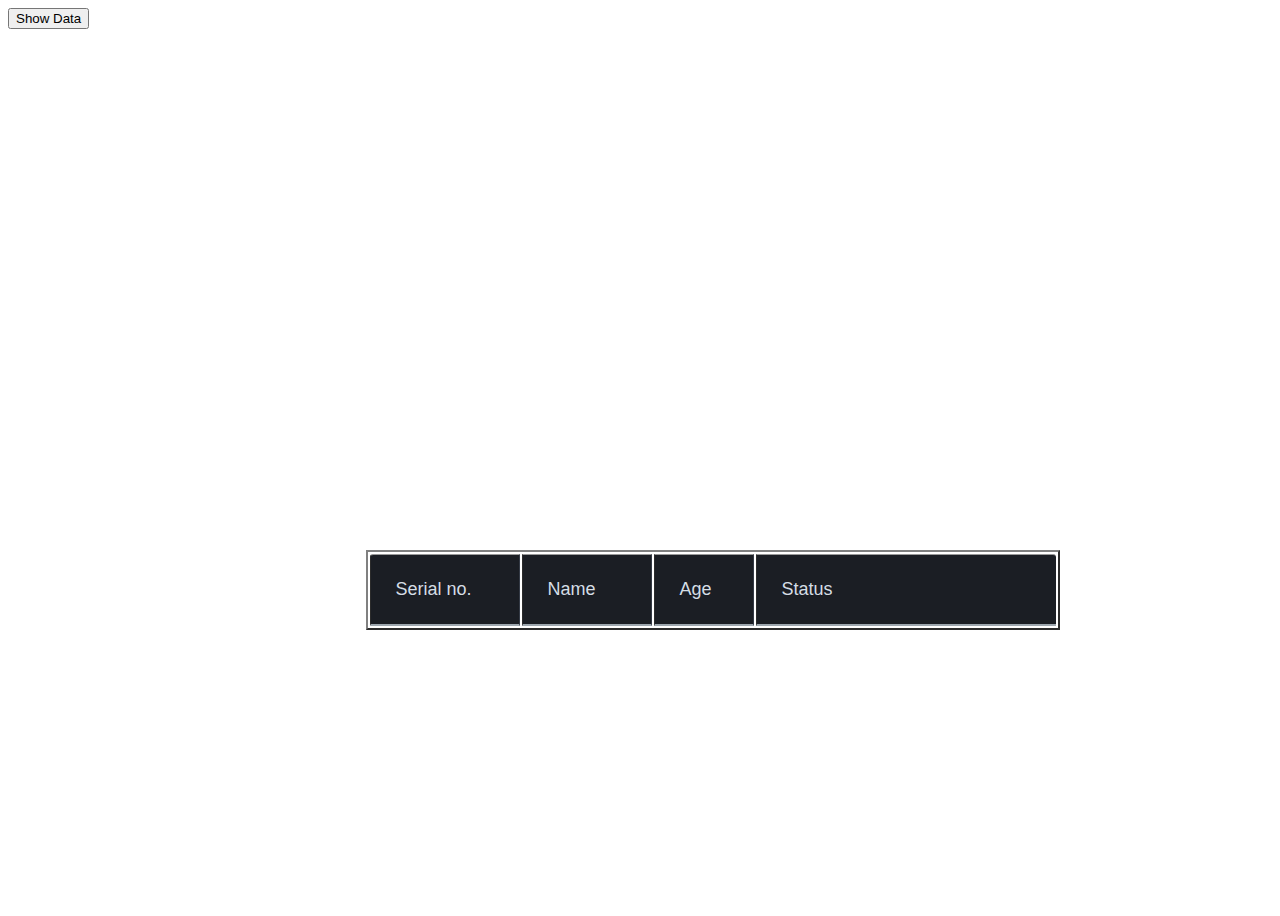
==== pg2.html @ bbed1b18 "Initial Commit" ====
<!DOCTYPE html>
<html>
    <head>
            <meta name="viewport" content="width=device-width, initial-scale=1">
        <title>Welcome to Assignment  </title>
        <link rel="stylesheet" href="style.css">
    </head>

    <body>

        <button onclick="showData()" >Show Data</button>

            <div class="table-spec">
                    <table class = "table2" border="2">
                            <col width="150">
                            <col width="130">
                            <col width="100">
                            <col width="300">
                        
                        <tr>
                            <th height="20">Serial no.</th>
                            <th height="20">Name</th>                
                            <th height="20">Age</th>
                            <th height="20">Status</th>
                            
                        </tr>
                        
          </div>    
    </body>
                 
    <script src="script3.js"></script>
            
</html>
---- style.css ----
input:invalid {
    border: 2px dashed red;
    background-color: #f7cad3
  }
  
  input:valid {
    border: 2px solid black;
    background-color: #b3d5f5

  } 

 #age{
 position: absolute;
width: 20%;
height: 5%;
left: 50%; 
right: 20%; 
bottom: 80%;

  }

  table
*,
*:after,
*:before {
  -webkit-box-sizing: border-box;
  -moz-box-sizing: border-box;
  box-sizing: border-box;
}
body {
  font-family: Arial, sans-serif;
  background: url(https://www.walldevil.com/wallpapers/a39/blue-wallpaper.jpg   )
    no-repeat;
  background-size: cover;
  height: 100vh;
}

.lb1{
  position: absolute;
  font-size: 140%;
  font-style: oblique;
  left: 40%;
}

.lb2{
  position: absolute;
  font-size: 140%;
  font-style: oblique;
  left: 40%;
}

.field1{
  position: absolute;
  font-style: oblique;
  left: 48%;
  height: 3.5%;
}
.f2{
  position: absolute;
  font-style: oblique;
  left: 40%;
  height: 3.5%;
}
h1 {
  text-align: center;
  font-family: Tahoma, Arial, sans-serif;
  color: #5674c9;
  margin: 100px 0;
}

.box {
  width: 25%;
  bottom: 50%;
  margin: 0 auto;
  background: rgba(87, 180, 235, 0.26);
  padding: 35px;
  border: 2px solid rgb(58, 97, 202);
  border-radius: 20px/50px;
  background-clip: padding-box;
  text-align: center;
  position: absolute;
  bottom: 50%;
  left: 36%;
}

.button {
  font-size: 1em;
  padding: 10px;
  color: rgb(1, 10, 6);
  border: 2px solid #0f7fb3;
  border-radius: 20px/50px;
  text-decoration: none;
  cursor: pointer;
  transition: all 0.3s ease-out;
}
.button:hover {
  background: #1ddad0;
}

.popup h2 {
  margin-top: 0;
  color: #333;
  font-family: Tahoma, Arial, sans-serif;
}
.popup .close {
  position: absolute;
  top: 20px;
  right: 30px;
  transition: all 0.2s;
  font-size: 30px;
  font-weight: bold;
  text-decoration: none;
  color: #333;
}
.popup .close:hover {
  color: #1a1dd6;
}
.popup .content {
  max-height: 30%;
  overflow: auto;
}

/*Let's make it appear when the page loads*/
.overlay:target:before {
  display: none;
}
.overlay:before {
  content: "";
  top: 0;
  left: 0;
  right: 0;
  bottom: 0;
  display: block;
  background: rgba(0, 0, 0, 0.6);
  position: fixed;
  z-index: 9;
}
.overlay .popup {
  background: #fff;
  border-radius: 5px;
  width: 30%;
  position: fixed;
  top: 0;
  left: 35%;
  padding: 25px;
  margin: 70px auto;
  z-index: 10;
  -webkit-transition: all 0.6s ease-in-out;
  -moz-transition: all 0.6s ease-in-out;
  transition: all 0.6s ease-in-out;
}
.overlay:target .popup {
  top: -100%;
  left: -100%;
}

@media screen and (max-width: 768px) {
  .box {
    width: 70%;
  }
  .overlay .popup {
    width: 70%;
    left: 15%;
  }
}

@import url(https://fonts.googleapis.com/css?family=Roboto:400,500,700,300,100);

.table-spec{
  position: absolute;
    margin-left: 28%;
    bottom: 30%;
   

}

div.table-title {
   display: block;
  margin: auto;
  max-width: 300px;
  padding:5px;
  width: 100%;
}

.table-title h3 {
   color: #fafafa;
   font-size: 18px;
   font-weight: 200;
   font-style:normal;
   font-family: "Roboto", helvetica, arial, sans-serif;
   text-shadow: -1px -1px 1px rgba(0, 0, 0, 0.1);
   text-transform:uppercase;
}

/*** Table Styles **/

.table-fill {
  background: white;
  border-radius:3px;
  border-collapse: collapse;
  height: 100px;
  margin: auto;
  max-width: 300px;
  padding:5px;
  width: 100%;
  box-shadow: 0 5px 10px rgba(0, 0, 0, 0.1);
  animation: float 5s infinite;
}
 
th {
  color:#D5DDE5;;
  background:#1b1e24;
  border-bottom:2px solid #9ea7af;
  border-right: 1px solid #343a45;
  font-size:18px;
  font-weight: 100;
  padding:24px;
  text-align:left;
  text-shadow: 0 1px 1px rgba(0, 0, 0, 0.1);
  vertical-align:middle;
}

th:first-child {
  border-top-left-radius:3px;
}
 
th:last-child {
  border-top-right-radius:3px;
  border-right:none;
}
  
tr {
  border-top: 1px solid #C1C3D1;
  border-bottom-: 1px solid #C1C3D1;
  color:#666B85;
  font-size:12px;
  font-weight:normal;
  text-shadow: 0 1px 1px rgba(256, 256, 256, 0.1);
}
 
tr:hover td {
  background:#4E5066;
  color:#FFFFFF;
  border-top: 1px solid #22262e;
}
 
tr:first-child {
  border-top:none;
}

tr:last-child {
  border-bottom:none;
}
 
tr:nth-child(odd) td {
  background:#EBEBEB;
}
 
tr:nth-child(odd):hover td {
  background:#4E5066;
}

tr:last-child td:first-child {
  border-bottom-left-radius:3px;
}
 
tr:last-child td:last-child {
  border-bottom-right-radius:3px;
}
 
td {
  background:#FFFFFF;
  padding:15px;
  text-align:left;
  vertical-align:middle;
  font-weight:100;
  font-size:14px;
  text-shadow: -1px -1px 1px rgba(0, 0, 0, 0.1);
  border-right: 1px solid #C1C3D1;
}

td:last-child {
  border-right: 0px;
}

th.text-left {
  text-align: left;
}

th.text-center {
  text-align: center;
}

th.text-right {
  text-align: right;
}

td.text-left {
  text-align: left;
}

td.text-center {
  text-align: center;
}

td.text-right {
  text-align: right;
}

#btn {
position: absolute;
width: 5%;
left: 90%; 
right: 20%; 
bottom: 25%;
}

.button span {
  cursor: pointer;
  display: inline-block;
  position: relative;
  transition: 0.5s;
}

.button span:after {
  content: '\00bb';
  position: absolute;
  opacity: 0;
  top: 0;
  right: -20px;
  transition: 0.5s;
}

.button:hover span {
  padding-right: 25px;
}

.button:hover span:after {
  opacity: 1;
  right: 0;
}
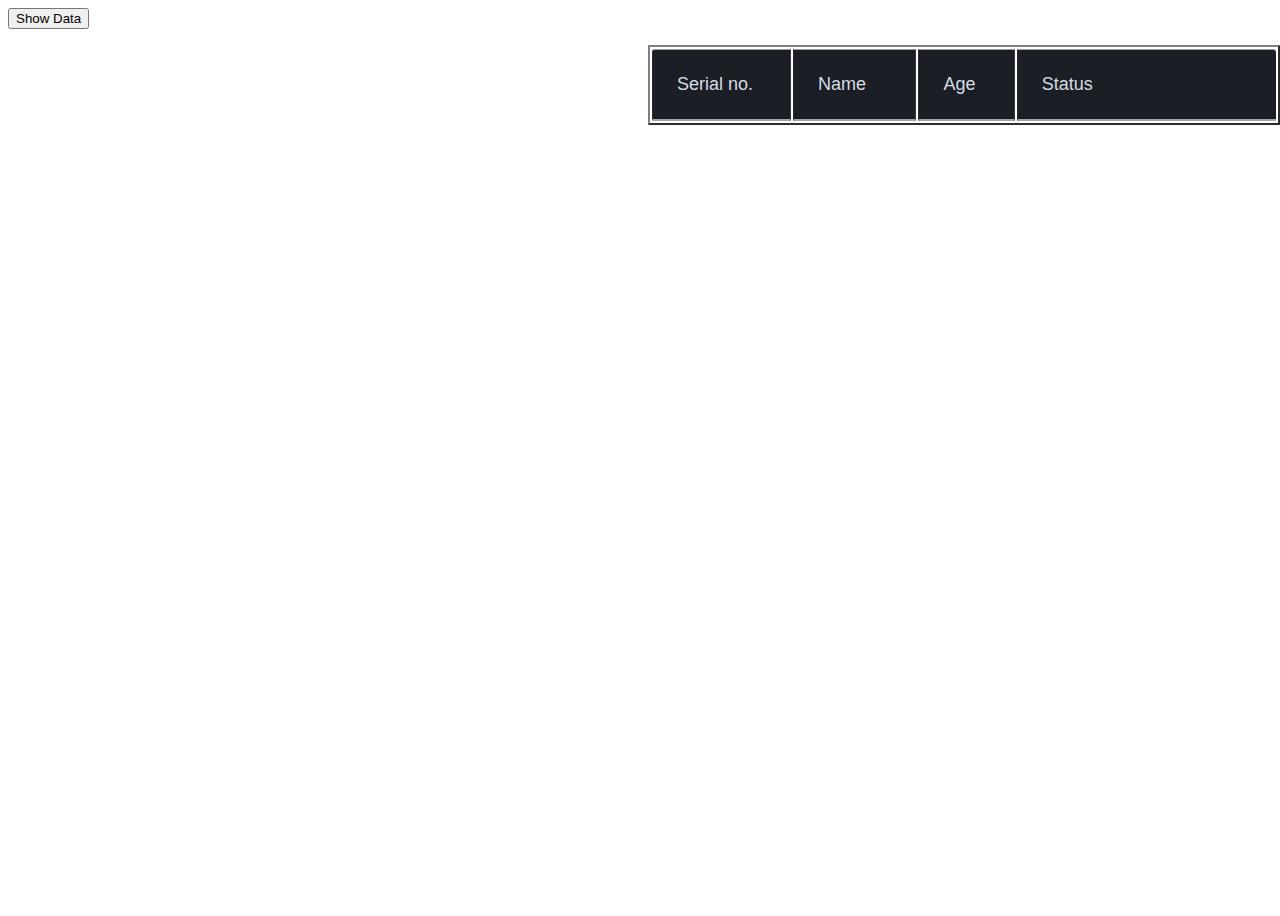
==== commit 34150a06: "UI Bug Fixes" ====
--- a/pg2.html
+++ b/pg2.html
@@ -1,33 +1,34 @@
 <!DOCTYPE html>
 <html>
-    <head>
-            <meta name="viewport" content="width=device-width, initial-scale=1">
-        <title>Welcome to Assignment  </title>
-        <link rel="stylesheet" href="style.css">
-    </head>
 
-    <body>
+<head>
+    <meta name="viewport" content="width=device-width, initial-scale=1">
+    <title>Welcome to Assignment </title>
+    <link rel="stylesheet" href="style.css">
+</head>
 
-        <button onclick="showData()" >Show Data</button>
+<body>
 
-            <div class="table-spec">
-                    <table class = "table2" border="2">
-                            <col width="150">
-                            <col width="130">
-                            <col width="100">
-                            <col width="300">
-                        
-                        <tr>
-                            <th height="20">Serial no.</th>
-                            <th height="20">Name</th>                
-                            <th height="20">Age</th>
-                            <th height="20">Status</th>
-                            
-                        </tr>
-                        
-          </div>    
-    </body>
-                 
-    <script src="script3.js"></script>
-            
+    <button onclick="showData()">Show Data</button>
+
+    <div class="table-spec2">
+        <table class="table2" border="2">
+            <col width="150">
+            <col width="130">
+            <col width="100">
+            <col width="300">
+
+            <tr>
+                <th height="20">Serial no.</th>
+                <th height="20">Name</th>
+                <th height="20">Age</th>
+                <th height="20">Status</th>
+
+            </tr>
+
+    </div>
+</body>
+
+<script src="script3.js"></script>
+
 </html>--- a/style.css
+++ b/style.css
@@ -1,341 +1,366 @@
 input:invalid {
     border: 2px dashed red;
     background-color: #f7cad3
-  }
-  
-  input:valid {
+}
+
+input:valid {
     border: 2px solid black;
     background-color: #b3d5f5
-
-  } 
-
- #age{
- position: absolute;
-width: 20%;
-height: 5%;
-left: 50%; 
-right: 20%; 
-bottom: 80%;
-
-  }
-
-  table
-*,
+}
+
+#age {
+    position: absolute;
+    width: 20%;
+    height: 5%;
+    left: 50%;
+    right: 20%;
+    bottom: 80%;
+}
+
+table *,
 *:after,
 *:before {
-  -webkit-box-sizing: border-box;
-  -moz-box-sizing: border-box;
-  box-sizing: border-box;
-}
+    -webkit-box-sizing: border-box;
+    -moz-box-sizing: border-box;
+    box-sizing: border-box;
+}
+
 body {
-  font-family: Arial, sans-serif;
-  background: url(https://www.walldevil.com/wallpapers/a39/blue-wallpaper.jpg   )
-    no-repeat;
-  background-size: cover;
-  height: 100vh;
-}
-
-.lb1{
-  position: absolute;
-  font-size: 140%;
-  font-style: oblique;
-  left: 40%;
-}
-
-.lb2{
-  position: absolute;
-  font-size: 140%;
-  font-style: oblique;
-  left: 40%;
-}
-
-.field1{
-  position: absolute;
-  font-style: oblique;
-  left: 48%;
-  height: 3.5%;
-}
-.f2{
-  position: absolute;
-  font-style: oblique;
-  left: 40%;
-  height: 3.5%;
-}
+    font-family: Arial, sans-serif;
+    background: url(https://www.walldevil.com/wallpapers/a39/blue-wallpaper.jpg   ) no-repeat;
+    background-size: cover;
+    height: 100vh;
+}
+
+.lb1 {
+    position: absolute;
+    font-size: 140%;
+    font-style: oblique;
+    bottom: 60%;
+    left: 15%;
+}
+
+.lb2 {
+    position: absolute;
+    font-size: 140%;
+    font-style: oblique;
+    bottom: 28%;
+    left: 15%;
+}
+
+.field1 {
+    position: absolute;
+    font-style: oblique;
+    top: 28%;
+    left: 35%;
+    height: 10%;
+    width: 40%;
+}
+
+#age {
+    position: absolute;
+    font-style: oblique;
+    top: 61%;
+    left: 35%;
+    height: 10%;
+    width: 40%;
+    
+}
+
 h1 {
-  text-align: center;
-  font-family: Tahoma, Arial, sans-serif;
-  color: #5674c9;
-  margin: 100px 0;
+    text-align: center;
+    font-family: Tahoma, Arial, sans-serif;
+    color: #5674c9;
+    margin: 100px 0;
 }
 
 .box {
-  width: 25%;
-  bottom: 50%;
-  margin: 0 auto;
-  background: rgba(87, 180, 235, 0.26);
-  padding: 35px;
-  border: 2px solid rgb(58, 97, 202);
-  border-radius: 20px/50px;
+    width: 25%;
+    bottom: 50%;
+    margin: 0 auto;
+    background: rgba(87, 180, 235, 0.26);
+    padding: 35px;
+    border: 2px solid rgb(58, 97, 202);
+    border-radius: 20px/50px;
+    background-clip: padding-box;
+    text-align: center;
+    position: absolute;
+    bottom: 50%;
+    left: 3%;
+}
+
+.buttonposition{
   background-clip: padding-box;
   text-align: center;
   position: absolute;
-  bottom: 50%;
-  left: 36%;
+    bottom: 37%;
+    left: 15%;
 }
 
 .button {
-  font-size: 1em;
-  padding: 10px;
-  color: rgb(1, 10, 6);
-  border: 2px solid #0f7fb3;
-  border-radius: 20px/50px;
-  text-decoration: none;
-  cursor: pointer;
-  transition: all 0.3s ease-out;
-}
+    font-size: 1em;
+    padding: 10px;
+    color: rgb(1, 10, 6);
+    border: 2px solid #0f7fb3;
+    border-radius: 20px/50px;
+    text-decoration: none;
+    cursor: pointer;
+    transition: all 0.3s ease-out;
+}
+
 .button:hover {
-  background: #1ddad0;
+    background: #1ddad0;
 }
 
 .popup h2 {
-  margin-top: 0;
-  color: #333;
-  font-family: Tahoma, Arial, sans-serif;
-}
+    margin-top: 0;
+    color: #333;
+    font-family: Tahoma, Arial, sans-serif;
+}
+
 .popup .close {
+    position: absolute;
+    top: 20px;
+    right: 30px;
+    transition: all 0.2s;
+    font-size: 30px;
+    font-weight: bold;
+    text-decoration: none;
+    color: #333;
+}
+
+.popup .close:hover {
+    color: #1a1dd6;
+}
+
+.popup .content {
+    max-height: 30%;
+    overflow: auto;
+}
+
+/*Let's make it appear when the page loads*/
+
+.overlay:target:before {
+    display: none;
+}
+
+.overlay:before {
+    content: "";
+    top: 0;
+    left: 0;
+    right: 0;
+    bottom: 0;
+    display: block;
+    background: rgba(0, 0, 0, 0.6);
+    position: fixed;
+    z-index: 9;
+}
+
+.overlay .popup {
+    background: #fff;
+    border-radius: 5px;
+    width: 30%;
+    position: fixed;
+    top: 20%;
+    left: 35%;
+    padding: 25px;
+    margin: 70px auto;
+    z-index: 10;
+    -webkit-transition: all 0.6s ease-in-out;
+    -moz-transition: all 0.6s ease-in-out;
+    transition: all 0.6s ease-in-out;
+}
+
+.overlay:target .popup {
+    top: -100%;
+    left: -100%;
+}
+
+@media screen and (max-width: 768px) {
+    .box {
+        width: 70%;
+    }
+    .overlay .popup {
+        width: 70%;
+        left: 15%;
+    }
+}
+
+@import url(https://fonts.googleapis.com/css?family=Roboto:400,500,700,300,100);
+.table-spec {
+    position: absolute;
+    margin-left: 50%;
+    top: 5%;
+}
+.table-spec2{
   position: absolute;
-  top: 20px;
-  right: 30px;
-  transition: all 0.2s;
-  font-size: 30px;
-  font-weight: bold;
-  text-decoration: none;
-  color: #333;
-}
-.popup .close:hover {
-  color: #1a1dd6;
-}
-.popup .content {
-  max-height: 30%;
-  overflow: auto;
-}
-
-/*Let's make it appear when the page loads*/
-.overlay:target:before {
-  display: none;
-}
-.overlay:before {
-  content: "";
-  top: 0;
-  left: 0;
-  right: 0;
-  bottom: 0;
-  display: block;
-  background: rgba(0, 0, 0, 0.6);
-  position: fixed;
-  z-index: 9;
-}
-.overlay .popup {
-  background: #fff;
-  border-radius: 5px;
-  width: 30%;
-  position: fixed;
-  top: 0;
-  left: 35%;
-  padding: 25px;
-  margin: 70px auto;
-  z-index: 10;
-  -webkit-transition: all 0.6s ease-in-out;
-  -moz-transition: all 0.6s ease-in-out;
-  transition: all 0.6s ease-in-out;
-}
-.overlay:target .popup {
-  top: -100%;
-  left: -100%;
-}
-
-@media screen and (max-width: 768px) {
-  .box {
-    width: 70%;
-  }
-  .overlay .popup {
-    width: 70%;
-    left: 15%;
-  }
-}
-
-@import url(https://fonts.googleapis.com/css?family=Roboto:400,500,700,300,100);
-
-.table-spec{
-  position: absolute;
-    margin-left: 28%;
-    bottom: 30%;
-   
-
+    margin-left: 50%;
+    top: 5%;
 }
 
 div.table-title {
-   display: block;
-  margin: auto;
-  max-width: 300px;
-  padding:5px;
-  width: 100%;
+    display: block;
+    margin: auto;
+    max-width: 300px;
+    padding: 5px;
+    width: 100%;
 }
 
 .table-title h3 {
-   color: #fafafa;
-   font-size: 18px;
-   font-weight: 200;
-   font-style:normal;
-   font-family: "Roboto", helvetica, arial, sans-serif;
-   text-shadow: -1px -1px 1px rgba(0, 0, 0, 0.1);
-   text-transform:uppercase;
+    color: #fafafa;
+    font-size: 18px;
+    font-weight: 200;
+    font-style: normal;
+    font-family: "Roboto", helvetica, arial, sans-serif;
+    text-shadow: -1px -1px 1px rgba(0, 0, 0, 0.1);
+    text-transform: uppercase;
 }
 
 /*** Table Styles **/
 
 .table-fill {
-  background: white;
-  border-radius:3px;
-  border-collapse: collapse;
-  height: 100px;
-  margin: auto;
-  max-width: 300px;
-  padding:5px;
-  width: 100%;
-  box-shadow: 0 5px 10px rgba(0, 0, 0, 0.1);
-  animation: float 5s infinite;
-}
- 
+    background: white;
+    border-radius: 3px;
+    border-collapse: collapse;
+    height: 100px;
+    margin: auto;
+    max-width: 300px;
+    padding: 5px;
+    width: 100%;
+    box-shadow: 0 5px 10px rgba(0, 0, 0, 0.1);
+    animation: float 5s infinite;
+}
+
 th {
-  color:#D5DDE5;;
-  background:#1b1e24;
-  border-bottom:2px solid #9ea7af;
-  border-right: 1px solid #343a45;
-  font-size:18px;
-  font-weight: 100;
-  padding:24px;
-  text-align:left;
-  text-shadow: 0 1px 1px rgba(0, 0, 0, 0.1);
-  vertical-align:middle;
+    color: #D5DDE5;
+    ;
+    background: #1b1e24;
+    border-bottom: 2px solid #9ea7af;
+    border-right: 1px solid #343a45;
+    font-size: 18px;
+    font-weight: 100;
+    padding: 24px;
+    text-align: left;
+    text-shadow: 0 1px 1px rgba(0, 0, 0, 0.1);
+    vertical-align: middle;
 }
 
 th:first-child {
-  border-top-left-radius:3px;
-}
- 
+    border-top-left-radius: 3px;
+}
+
 th:last-child {
-  border-top-right-radius:3px;
-  border-right:none;
-}
-  
+    border-top-right-radius: 3px;
+    border-right: none;
+}
+
 tr {
-  border-top: 1px solid #C1C3D1;
-  border-bottom-: 1px solid #C1C3D1;
-  color:#666B85;
-  font-size:12px;
-  font-weight:normal;
-  text-shadow: 0 1px 1px rgba(256, 256, 256, 0.1);
-}
- 
+    border-top: 1px solid #C1C3D1;
+    border-bottom-: 1px solid #C1C3D1;
+    color: #666B85;
+    font-size: 12px;
+    font-weight: normal;
+    text-shadow: 0 1px 1px rgba(256, 256, 256, 0.1);
+}
+
 tr:hover td {
-  background:#4E5066;
-  color:#FFFFFF;
-  border-top: 1px solid #22262e;
-}
- 
+    background: #4E5066;
+    color: #FFFFFF;
+    border-top: 1px solid #22262e;
+}
+
 tr:first-child {
-  border-top:none;
+    border-top: none;
 }
 
 tr:last-child {
-  border-bottom:none;
-}
- 
+    border-bottom: none;
+}
+
 tr:nth-child(odd) td {
-  background:#EBEBEB;
-}
- 
+    background: #EBEBEB;
+}
+
 tr:nth-child(odd):hover td {
-  background:#4E5066;
+    background: #4E5066;
 }
 
 tr:last-child td:first-child {
-  border-bottom-left-radius:3px;
-}
- 
+    border-bottom-left-radius: 3px;
+}
+
 tr:last-child td:last-child {
-  border-bottom-right-radius:3px;
-}
- 
+    border-bottom-right-radius: 3px;
+}
+
 td {
-  background:#FFFFFF;
-  padding:15px;
-  text-align:left;
-  vertical-align:middle;
-  font-weight:100;
-  font-size:14px;
-  text-shadow: -1px -1px 1px rgba(0, 0, 0, 0.1);
-  border-right: 1px solid #C1C3D1;
+    background: #FFFFFF;
+    padding: 15px;
+    text-align: left;
+    vertical-align: middle;
+    font-weight: 100;
+    font-size: 14px;
+    text-shadow: -1px -1px 1px rgba(0, 0, 0, 0.1);
+    border-right: 1px solid #C1C3D1;
 }
 
 td:last-child {
-  border-right: 0px;
+    border-right: 0px;
 }
 
 th.text-left {
-  text-align: left;
+    text-align: left;
 }
 
 th.text-center {
-  text-align: center;
+    text-align: center;
 }
 
 th.text-right {
-  text-align: right;
+    text-align: right;
 }
 
 td.text-left {
-  text-align: left;
+    text-align: left;
 }
 
 td.text-center {
-  text-align: center;
+    text-align: center;
 }
 
 td.text-right {
-  text-align: right;
+    text-align: right;
 }
 
 #btn {
-position: absolute;
-width: 5%;
-left: 90%; 
-right: 20%; 
-bottom: 25%;
+    position: absolute;
+    width: 5%;
+    left: 90%;
+    left: 25%;
+    bottom: 5%;
 }
 
 .button span {
-  cursor: pointer;
-  display: inline-block;
-  position: relative;
-  transition: 0.5s;
+    cursor: pointer;
+    display: inline-block;
+    position: relative;
+    transition: 0.5s;
 }
 
 .button span:after {
-  content: '\00bb';
-  position: absolute;
-  opacity: 0;
-  top: 0;
-  right: -20px;
-  transition: 0.5s;
+    content: '\00bb';
+    position: absolute;
+    opacity: 0;
+    top: 0;
+    right: -20px;
+    transition: 0.5s;
 }
 
 .button:hover span {
-  padding-right: 25px;
+    padding-right: 25px;
 }
 
 .button:hover span:after {
-  opacity: 1;
-  right: 0;
+    opacity: 1;
+    right: 0;
 }